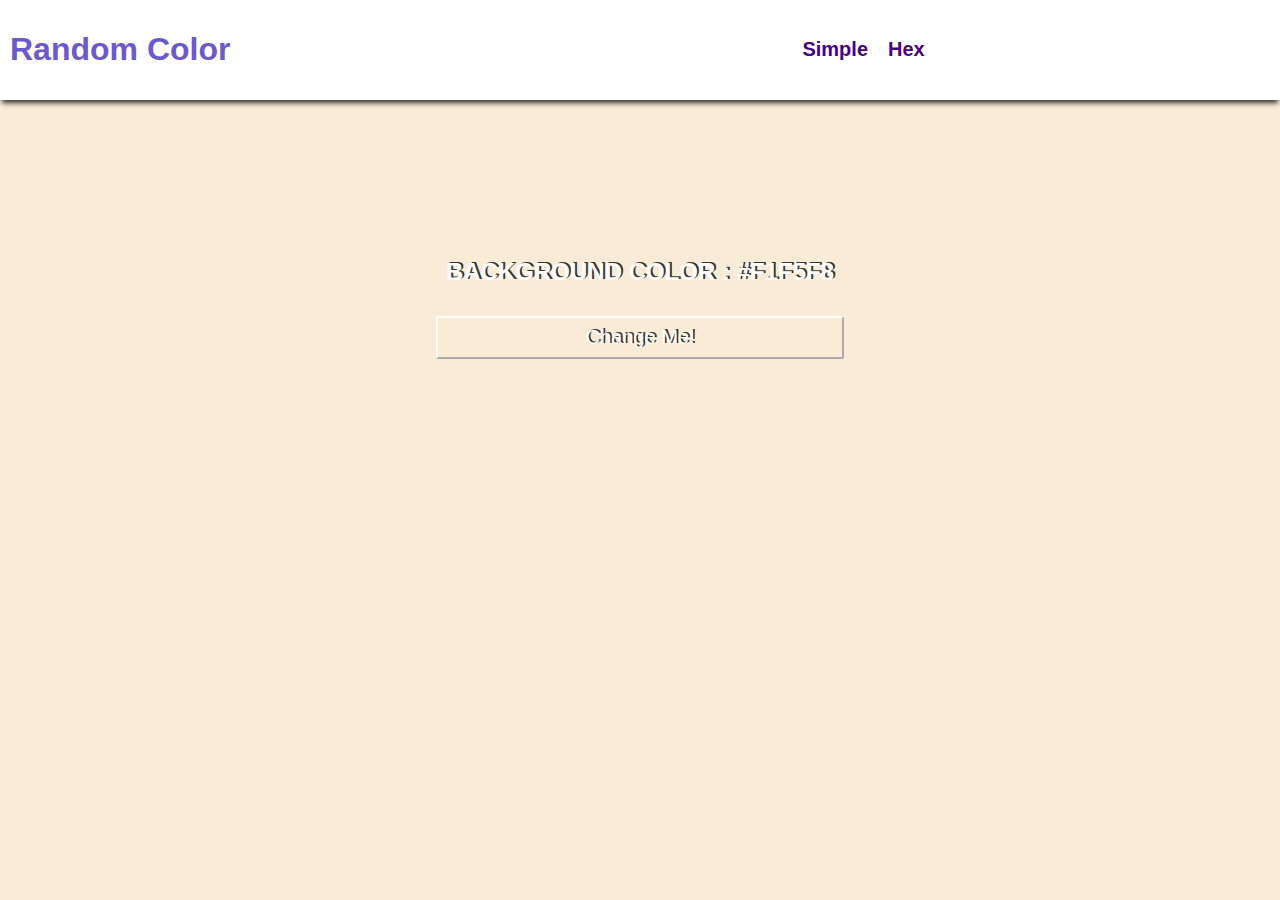
==== hex.html @ 29c79ab0 "Add files via upload" ====
<!DOCTYPE html>
<html lang="en">
  <head>
    <meta charset="UTF-8" />
    <meta name="viewport" content="width=device-width, initial-scale=1.0" />
    <title>Random Color</title>
    <!-- Stylesheet -->
    <link rel="stylesheet" href="styles.css" />
  </head>
  <body>
    <nav>
      <div class="nav-center">
        <h1>Random Color</h1>
        <ul class="nav-links">
          <li><a href="index.html">Simple</a></li>
          <li><a href="hex.html">Hex</a></li>
        </ul>
      </div>
    </nav>
    <main class="centering">
      <div class="container">
        <h2>Background Color : <span class="color"> #f1f5f8 </span></h2>
        <button class="btn btn-hero" id="btn">Change Me!</button>
      </div>
    </main>
    <!-- JS-->
    <script type="text/javascript" src="hex.js" charset="utf-8"></script>
  </body>
</html>
---- styles.css ----
* {
  box-sizing: border-box;
}

body {
  font-family: "Fira Sans", sans-serif;
  margin: 0;
  background-color: antiquewhite;
}

.nav-center {
  display: flex;
  background-color: white;
  align-content: center;
  width: 100%;
  max-width: 100%;
  box-shadow: 0 5px 5px -2px rgba(0, 0, 0, 0.8);
}

.nav-center h1 {
  padding: 10px;
  color: slateblue;
}

.nav-links {
  display: flex;
  align-items: center;
  list-style: none;
  color: white;
  font-weight: bold;
  margin-left: 40%;
  position: relative;
  cursor: pointer;
  white-space: nowrap;
  font-size: 20px;
}

.nav-links li {
  padding: 10px;
  text-decoration: none;
}

.nav-links li a {
  text-decoration: none;
  color: indigo;
}

.centering {
  display: flex;
  justify-content: center;
}

.container {
  position: relative;
  margin: 10% auto;
}

.container h2 {
  padding: 10px;
  text-transform: uppercase;
  color: white;
  text-shadow: 2px -1px rgba(0, 0, 0, 0.8);
}

.btn {
  font-size: 20px;
  width: 100%;
  background-color: transparent;
  border-radius: 2px;
  justify-content: center;
  padding: 8px;
  border-color: white;
  text-shadow: 2px -0.8px rgba(0, 0, 0, 0.8);
  color: white;
}
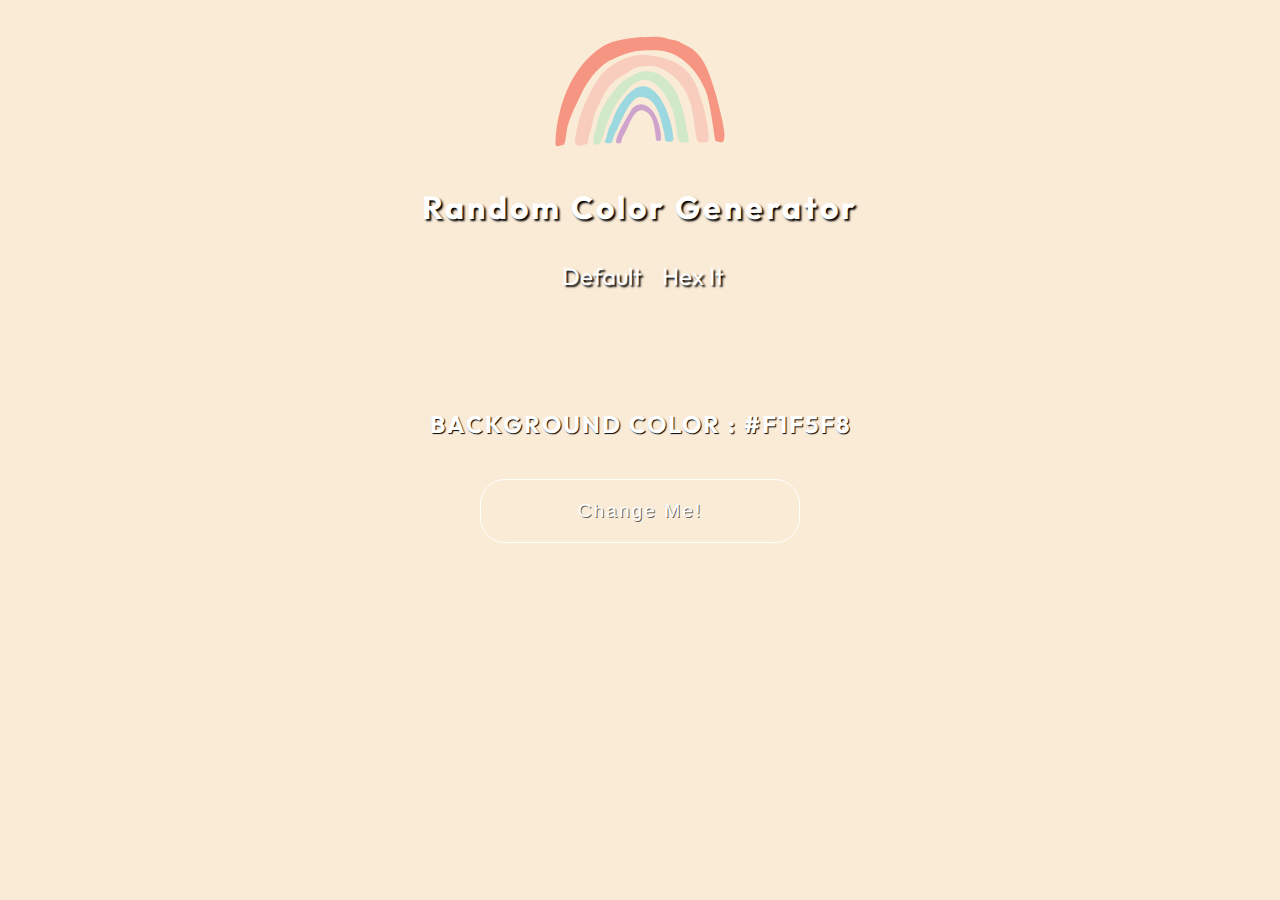
==== commit c9ac5d5e: "Update hex.html" ====
--- a/hex.html
+++ b/hex.html
@@ -1,29 +1,34 @@
 <!DOCTYPE html>
 <html lang="en">
-  <head>
-    <meta charset="UTF-8" />
-    <meta name="viewport" content="width=device-width, initial-scale=1.0" />
-    <title>Random Color</title>
-    <!-- Stylesheet -->
-    <link rel="stylesheet" href="styles.css" />
-  </head>
-  <body>
-    <nav>
-      <div class="nav-center">
-        <h1>Random Color</h1>
-        <ul class="nav-links">
-          <li><a href="index.html">Simple</a></li>
-          <li><a href="hex.html">Hex</a></li>
-        </ul>
-      </div>
-    </nav>
-    <main class="centering">
-      <div class="container">
-        <h2>Background Color : <span class="color"> #f1f5f8 </span></h2>
-        <button class="btn btn-hero" id="btn">Change Me!</button>
-      </div>
-    </main>
-    <!-- JS-->
-    <script type="text/javascript" src="hex.js" charset="utf-8"></script>
-  </body>
+
+<head>
+  <meta charset="UTF-8" />
+  <meta name="viewport" content="width=device-width, initial-scale=1.0" />
+  <title>Random Color</title>
+  <!-- Stylesheet -->
+  <link rel="stylesheet" href="styles.css" />
+</head>
+
+<body>
+  <!-- Navigation -->
+  <nav>
+    <div class="rainbow"><img src="Rainbow.svg" alt=""></div>
+    <h1>Random Color Generator</h1>
+    <ul class="nav-links">
+      <li><a href="index.html">Default</a></li>
+      <li><a href="hex.html">Hex It</a></li>
+    </ul>
+
+
+  </nav>
+  <!-- Main Container -->
+  <main class="main-container">
+    <h2>Background Color : <span class="color"> #f1f5f8 </span></h2>
+    <button class="btn btn-hero" id="btn">Change Me!</button>
+
+  </main>
+  <!-- JS-->
+  <script type="text/javascript" src="hex.js" charset="utf-8"></script>
+</body>
+
 </html>
--- a/styles.css
+++ b/styles.css
@@ -1,75 +1,130 @@
-* {
-  box-sizing: border-box;
-}
+@import url("https://fonts.googleapis.com/css2?family=Outfit:wght@300;400;600&display=swap");
 
 body {
   font-family: "Fira Sans", sans-serif;
   margin: 0;
+  padding: 0;
+  box-sizing: border-box;
   background-color: antiquewhite;
+  font-family: "Outfit", sans-serif;
 }
 
-.nav-center {
+/** Navigation **/
+
+nav {
   display: flex;
-  background-color: white;
+  flex-direction: column;
+  justify-content: center;
   align-content: center;
+  text-align: center;
   width: 100%;
-  max-width: 100%;
-  box-shadow: 0 5px 5px -2px rgba(0, 0, 0, 0.8);
 }
 
-.nav-center h1 {
-  padding: 10px;
-  color: slateblue;
+.rainbow {
+  margin: 0 auto;
+  width: 20%;
+  height: 20%;
+}
+.rainbow:hover {
+  width: 25%;
+  height: 25%;
+  transition: all 0.5s;
+}
+
+h1 {
+  font-size: 2rem;
+  color: white;
+  letter-spacing: 3px;
+  margin: 0;
+  text-shadow: 2px 2px 2px black;
 }
 
 .nav-links {
-  display: flex;
-  align-items: center;
+  display: inline-flex;
   list-style: none;
-  color: white;
-  font-weight: bold;
   margin-left: 40%;
-  position: relative;
   cursor: pointer;
-  white-space: nowrap;
-  font-size: 20px;
+  font-size: 1.5rem;
 }
 
 .nav-links li {
   padding: 10px;
-  text-decoration: none;
 }
 
 .nav-links li a {
   text-decoration: none;
-  color: indigo;
+  color: white;
+  text-shadow: 2px 2px 2px black;
 }
 
-.centering {
+/** Main Container **/
+
+.main-container {
   display: flex;
+  flex-direction: column;
+  margin: 0 auto;
+  margin-top: 5%;
+  width: 50%;
+  gap: 20px;
   justify-content: center;
+  text-transform: uppercase;
+  color: white;
+  letter-spacing: 2px;
+  text-align: center;
+  text-shadow: 1px 1px 1px black;
+}
+.btn {
+  margin: 0 auto;
+  font-size: 1.2rem;
+  letter-spacing: 2px;
+  width: 50%;
+  justify-content: center;
+  background-color: transparent;
+  padding: 20px;
+  border-radius: 25px;
+  border: 1px solid;
+  text-shadow: 1px 1px rgba(0, 0, 0, 0.6);
+  color: white;
 }
 
-.container {
-  position: relative;
-  margin: 10% auto;
+.btn:hover {
+  box-shadow: -2px 5px 14px -3px rgba(0, 0, 0, 0.75);
+  -webkit-box-shadow: -2px 5px 14px -3px rgba(0, 0, 0, 0.75);
+  -moz-box-shadow: -2px 5px 14px -3px rgba(0, 0, 0, 0.75);
+  font-size: 1.3rem;
+  transition: all 0.5s;
 }
 
-.container h2 {
-  padding: 10px;
-  text-transform: uppercase;
-  color: white;
-  text-shadow: 2px -1px rgba(0, 0, 0, 0.8);
+.btn:hover {
+  cursor: pointer;
 }
 
-.btn {
-  font-size: 20px;
-  width: 100%;
-  background-color: transparent;
-  border-radius: 2px;
-  justify-content: center;
-  padding: 8px;
-  border-color: white;
-  text-shadow: 2px -0.8px rgba(0, 0, 0, 0.8);
-  color: white;
+/** Media Queries **/
+
+@media (max-width: 480px) {
+  .rainbow {
+    margin: 0 auto;
+    width: 30%;
+    height: 30%;
+  }
+  .rainbow:hover {
+    width: 30%;
+    height: 30%;
+  }
+  h1 {
+    font-size: 1.5rem;
+    letter-spacing: 2px;
+  }
+  .nav-links {
+    margin: 0 auto;
+    margin-top: 20px;
+    font-size: 1.2rem;
+  }
+  .main-container {
+    width: 90%;
+  }
+  .main-container h2 {
+    font-size: 1.3rem;
+  }
 }
+
